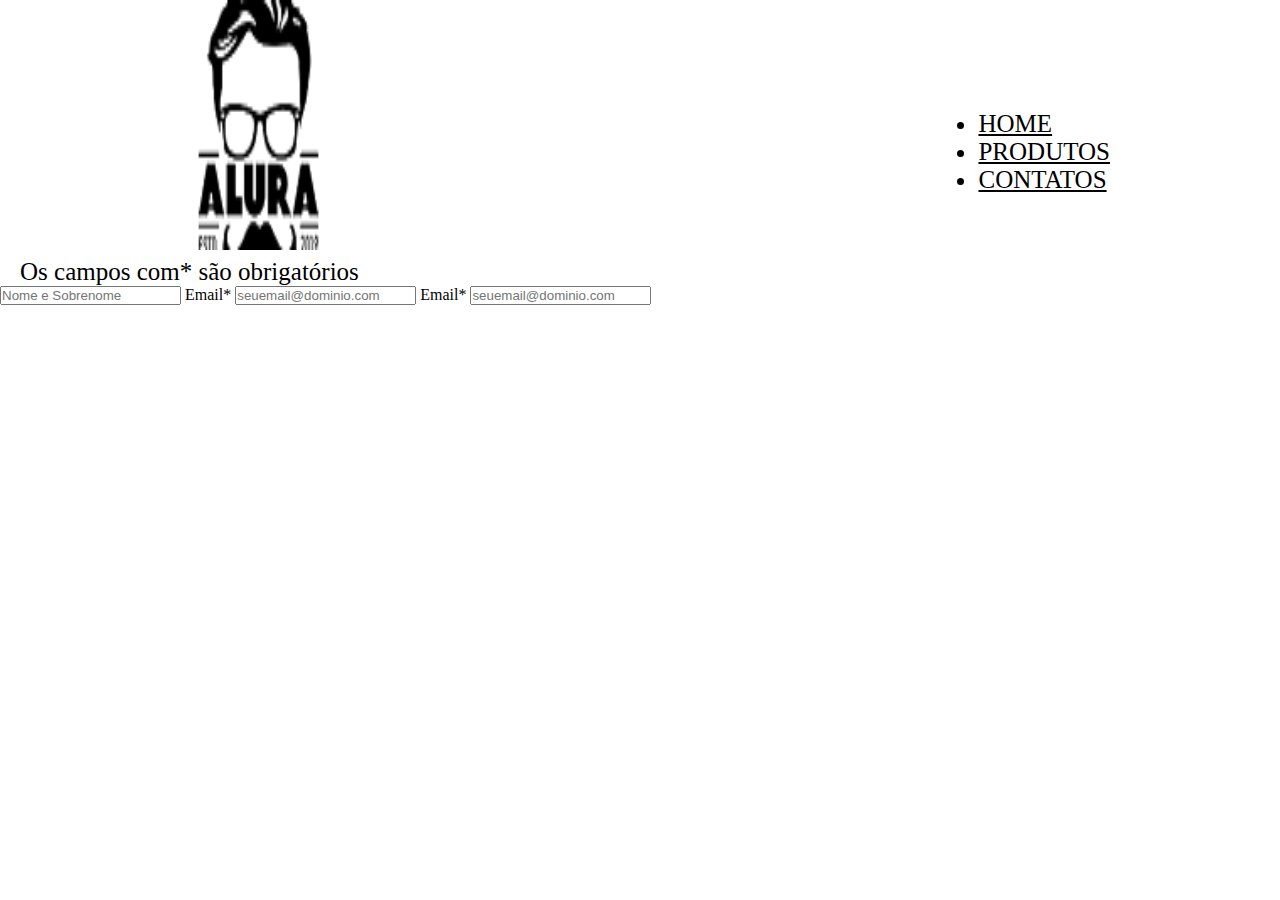
==== contato.html @ b16d41cf "Add files via upload" ====
<!DOCTYPE html>
<html>
<head>
    <meta charset='utf-8'>
    <meta http-equiv='X-UA-Compatible' content='IE=edge'>
    <title>Page Title</title>
    <meta name='viewport' content='width=device-width, initial-scale=1'>
    <link rel='stylesheet' type='text/css' media='screen' href='main.css'>
    <script src='main.js'></script>
    <link rel="stylesheet" href="style.css">
    <link rel="stylesheet" href="contato.css">
</head>
<body>
    <header>
        <div class="cabecalho">
        <h1>
            <a href="index.html"  title= "Página inicial">
              <img src="logo.png" alt="logo da barbearia alura na cor preta."
              width="177" height="250" id="logo">
            </a>
        </h1>
        
        
        <nav>
            <ul>
                <li>
                    <a href="index.html"> Home</a>
                </li>
                <li>
                    <a href="produtos.html">Produtos</a>
                </li>
                <li>
                    <a href="contato.html">Contatos</a>
                </li>
            </ul>
        </nav>
        </div>
        </header>
        <main>
       <form>
        <p>Os campos com* são obrigatórios</p>
        <label for="Nomecompleto"</label>
        <input class="input-padrao" type="text" id="nomecompleto"
        required placeholder="Nome e Sobrenome">
        
        <label for="email">Email*</label>
            <input class="input-padrão" type="email" id="email"
            required placeholder="seuemail@dominio.com">


        <label for="email">Email*</label>
        <input class="input-padrão" type="email" id="email"
        required placeholder="seuemail@dominio.com">
       </form>
        </main>
</body>
</html>
---- style.css ----
*{
     padding: 0;
    margin: 0;
}
/*header*/

header{
background: (white)
padding-top: 15px;
}

.cabecalho{
   position: relative;
   width: 940px;
  margin: 0 auto;
}

#logo:hover{
   transition: 1s;
   transform: scale(1.1);
}

nav{
  position: absolute;
    top:110px;
    right: 0;
}

nav li{
    display: inline:
    margin-left 15px
}

nav a:hover{
   transition: 0.2s;
   color:red
   text-decoration: underline;
}

nav a{
   color: black;
}

body{
    background-color: white;
}
p{
    margin-left: 20px;
    font-size: 25px;
   text-align: justify;
}
h2,h3{
   text-align: center;
   font-size: 30px;
   text-transform: uppercase;
}
iframe{
    margin-left: 500px;
}
li{
   margin-left: 40px;
   text-transform: uppercase;
   font-size: 25px;
}

/*footer*/

footer{
  text-align: center;
  background-image: url(bg.jpg);
  padding: 0 10px;
}

.redes a{
  margin: 0 10px;
  text-decoration: none;
}

.redes img:hover{
 transition: 0.5s;
 transform: scale(1.1);
 opacity:60%;
}

.copyright{
  font-size: 13px;
  color: white;
  margin-top: 15px;
}
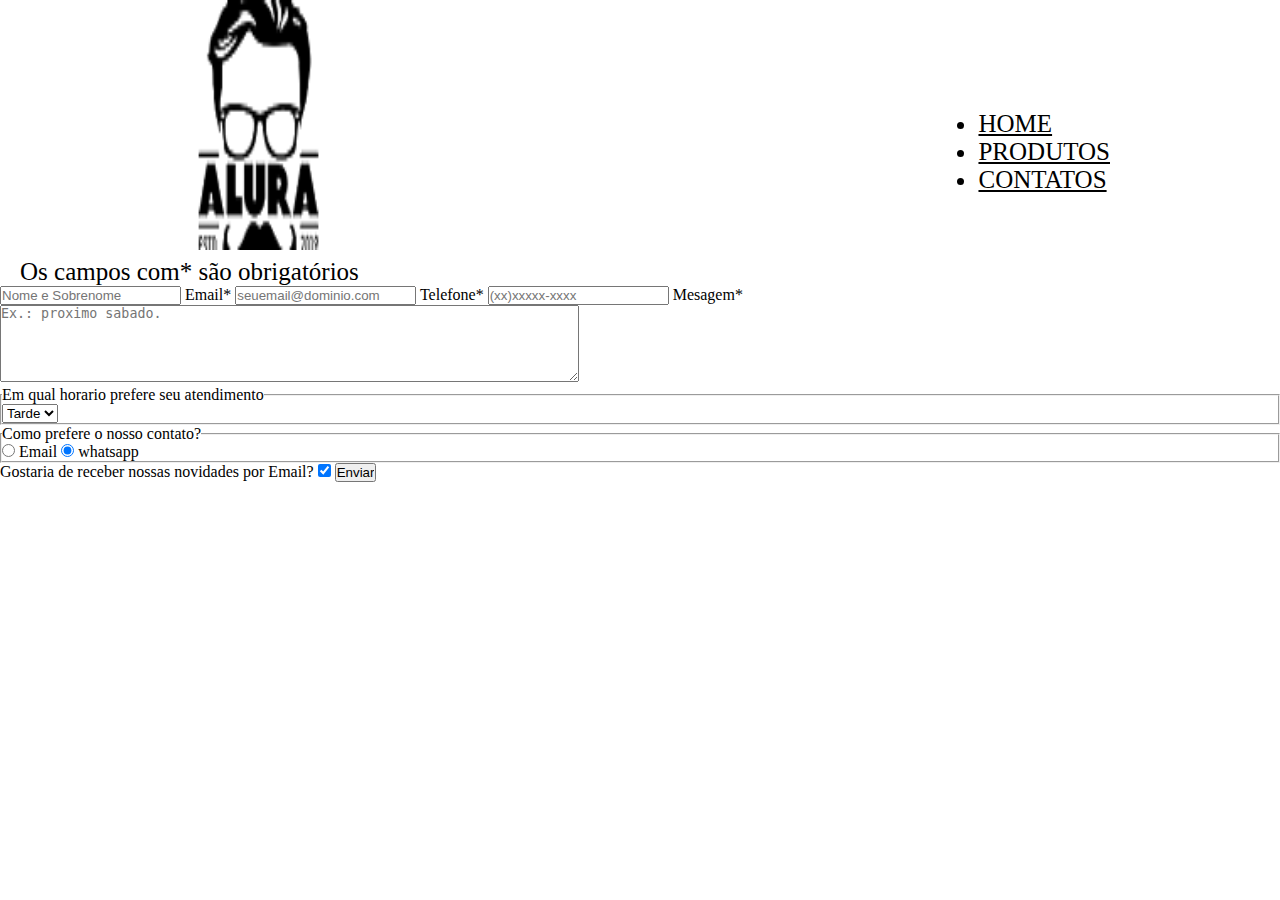
==== commit b0c71afe: "Add files via upload" ====
--- a/contato.html
+++ b/contato.html
@@ -39,7 +39,7 @@
         <main>
        <form>
         <p>Os campos com* são obrigatórios</p>
-        <label for="Nomecompleto"</label>
+        <label for="Nomecompleto"> </label>
         <input class="input-padrao" type="text" id="nomecompleto"
         required placeholder="Nome e Sobrenome">
         
@@ -48,9 +48,43 @@
             required placeholder="seuemail@dominio.com">
 
 
-        <label for="email">Email*</label>
-        <input class="input-padrão" type="email" id="email"
-        required placeholder="seuemail@dominio.com">
+        <label for="telefone">Telefone*</label>
+        <input class="input-padrão" type="tel" id="telefone"
+        required placeholder="(xx)xxxxx-xxxx">
+
+        <label for="mensagem">Mesagem*</label>
+        <textarea cols="70" rows="5" id="mesagem" placeholder="Ex.: proximo sabado."></textarea>
+        <fieldset>
+      <legend>Em qual horario prefere seu atendimento</legend>
+        <select>
+        <opition>Manhã</opition>
+        <option>Tarde</option>
+        <option>Noite</option>
+        </select>
+        </fieldset>
+
+        <fieldset>
+            <legend>Como prefere o nosso contato?</legend>
+            <label for="radio-email">
+                <input type="radio" name="contato" value="email"
+                id="radio-email">
+                Email
+            </label>
+
+            <label for="radio-telfone"> 
+                <input type="radio" nome="contato" value="whatsapp"
+                id="radio-whatsapp" checked>
+                whatsapp
+            </label>
+        </fieldset>
+        <label class="checked"> Gostaria de receber nossas novidades 
+            por Email?
+
+            <input type="checkbox" checked>
+        </label>
+
+        <input class="enviar" type="submit" value="Enviar">
+        
        </form>
         </main>
 </body>
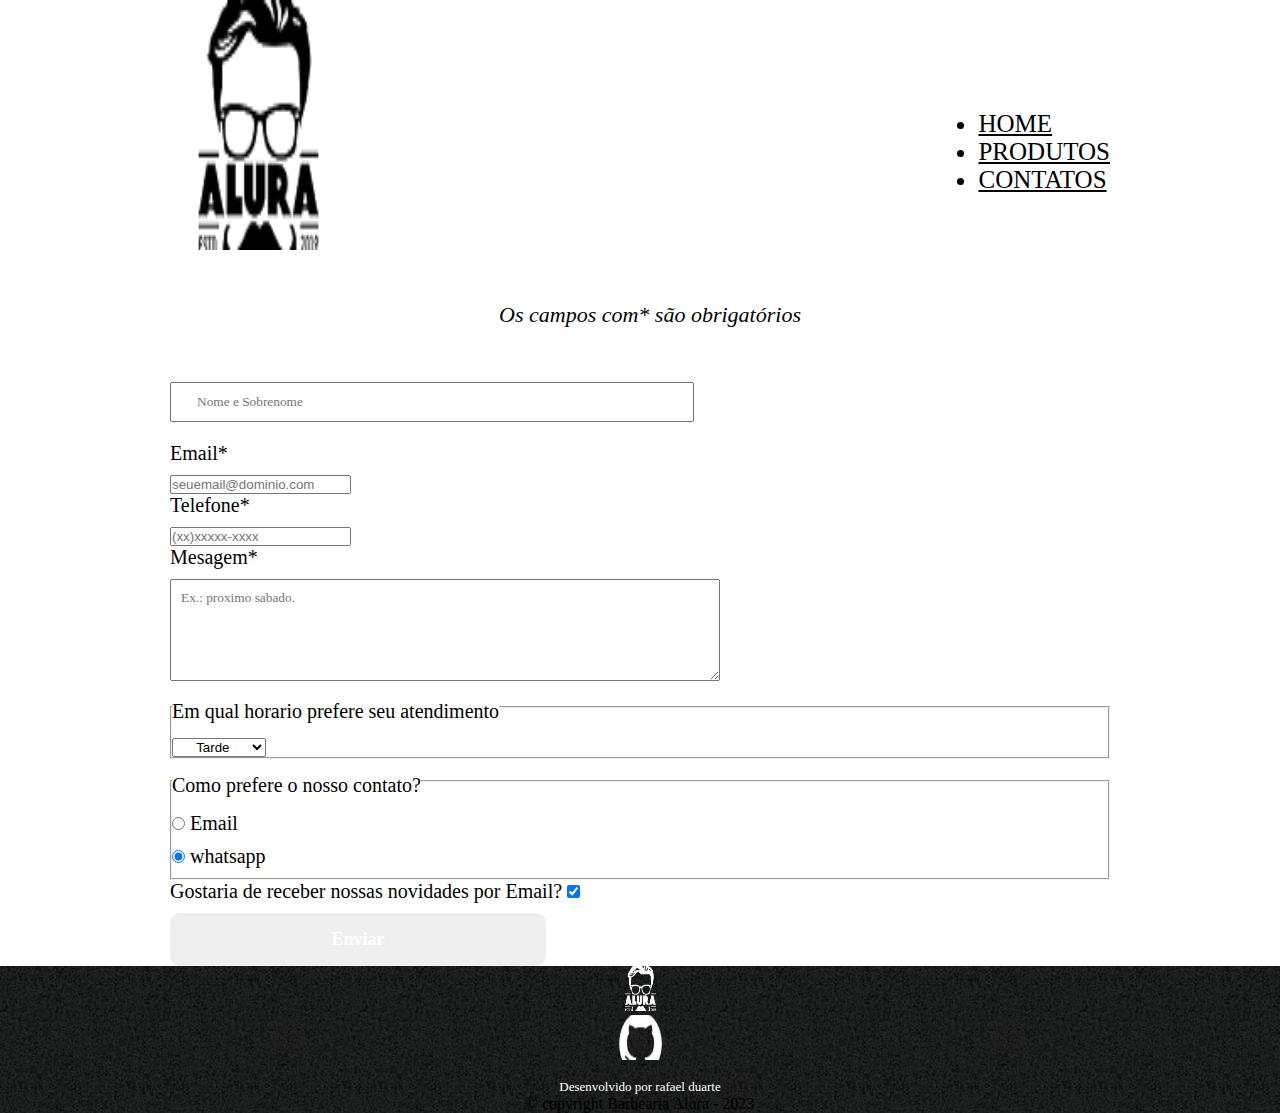
==== commit d209533b: "Add files via upload" ====
--- a/contato.html
+++ b/contato.html
@@ -86,6 +86,22 @@
         <input class="enviar" type="submit" value="Enviar">
         
        </form>
-        </main>
+</main>
+
+        <footer>
+            <div class="logo-footer">
+              <img src="logo-branco.png" alt="logo da Barbearia Alura na cor branca" width="45" height="45">
+            </div>
+            
+            <div class="redes">
+              <a href="https://github.com/rafaelWWs"
+              title="rafaelWWs | github" target="_blank">
+              <img src="github-logo.png" alt="logo do github" width="45" height="45"></a>
+            </div>
+            
+            <div class="copyright"> Desenvolvido por rafael duarte</div>
+            <div class="coperight">&copy; copyright Barbearia Alura - 2023</div>
+            
+            </footer>
 </body>
 </html>
--- a/contato.css
+++ b/contato.css
@@ -0,0 +1,57 @@
+form{
+    width: 940px;
+    margin: 0 auto;
+}
+
+form p {
+    text-align: center;
+    font-size: 22px;
+    font-style: italic;
+    padding: 2em 0;
+}
+
+form label, form legend {
+    display: block;
+    font-size: 20px;
+    margin-bottom: 10px;
+}
+
+.input-padrao {
+    display: block;
+    margin-bottom: 20px;
+    padding: 10px 25px;
+    width: 50% ;
+    font-family: Georgia, 'Times New Roman', Times, serif;
+}
+textarea{
+    padding: 10px;
+    font-family: Georgia, 'Times New Roman', Times, serif;
+}
+legend {
+    padding: 15px 0 5px;
+}
+select{
+    width: 10%;
+    text-align: center;
+}
+.checkbox{
+   margin: 20px 0; 
+}
+.enviar{
+    width: 40%;
+    padding: 15px 0;
+    background-image: red;
+    color:white;
+    font-weight: bold;
+    font-size: 18px;
+    border: 1px solid transparent;
+    border-radius: 10px;
+    cursor: pointer;
+    font-family: Georgia, 'Times New Roman', Times, serif;
+}
+
+.enviar:hover {
+    transition: 0.5s;
+    background-color: black;
+    transform: scale(1.1);
+}